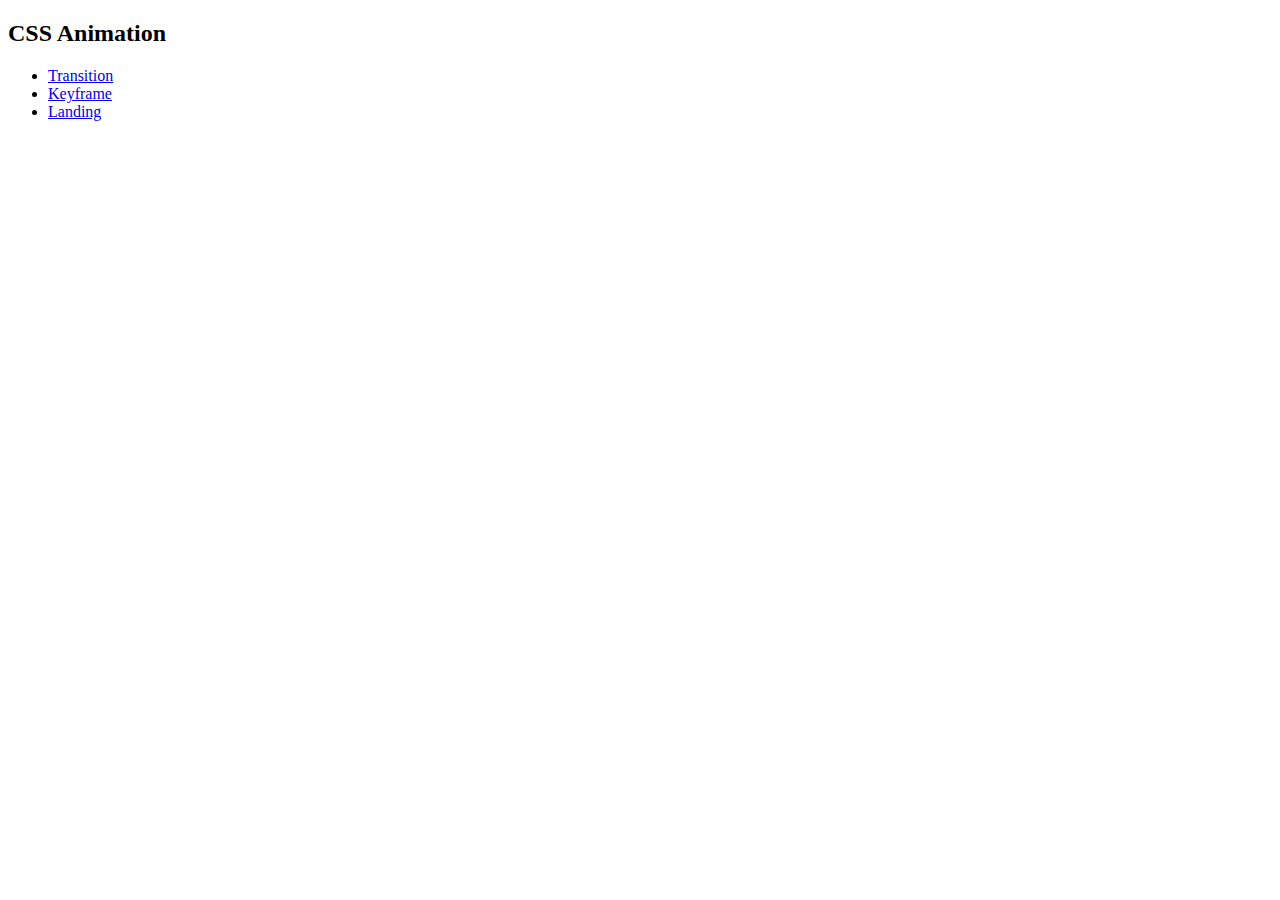
==== landing.html @ 9807cbae "ok" ====
<!DOCTYPE html>
<html lang="en">
<head>
    <meta charset="UTF-8">
    <meta name="viewport" content="width=device-width, initial-scale=1.0">
    <meta http-equiv="X-UA-Compatible" content="ie=edge">
    <title>Document</title>
</head>
<body>
    <h2>CSS Animation</h2>
    <ul>
        <li><a href="transition.html">Transition</a></li>
        <li><a href="keyframe.html">Keyframe</a></li>
        <li><a href="landing.html">Landing</a></li>
    </ul>
</body>
</html>
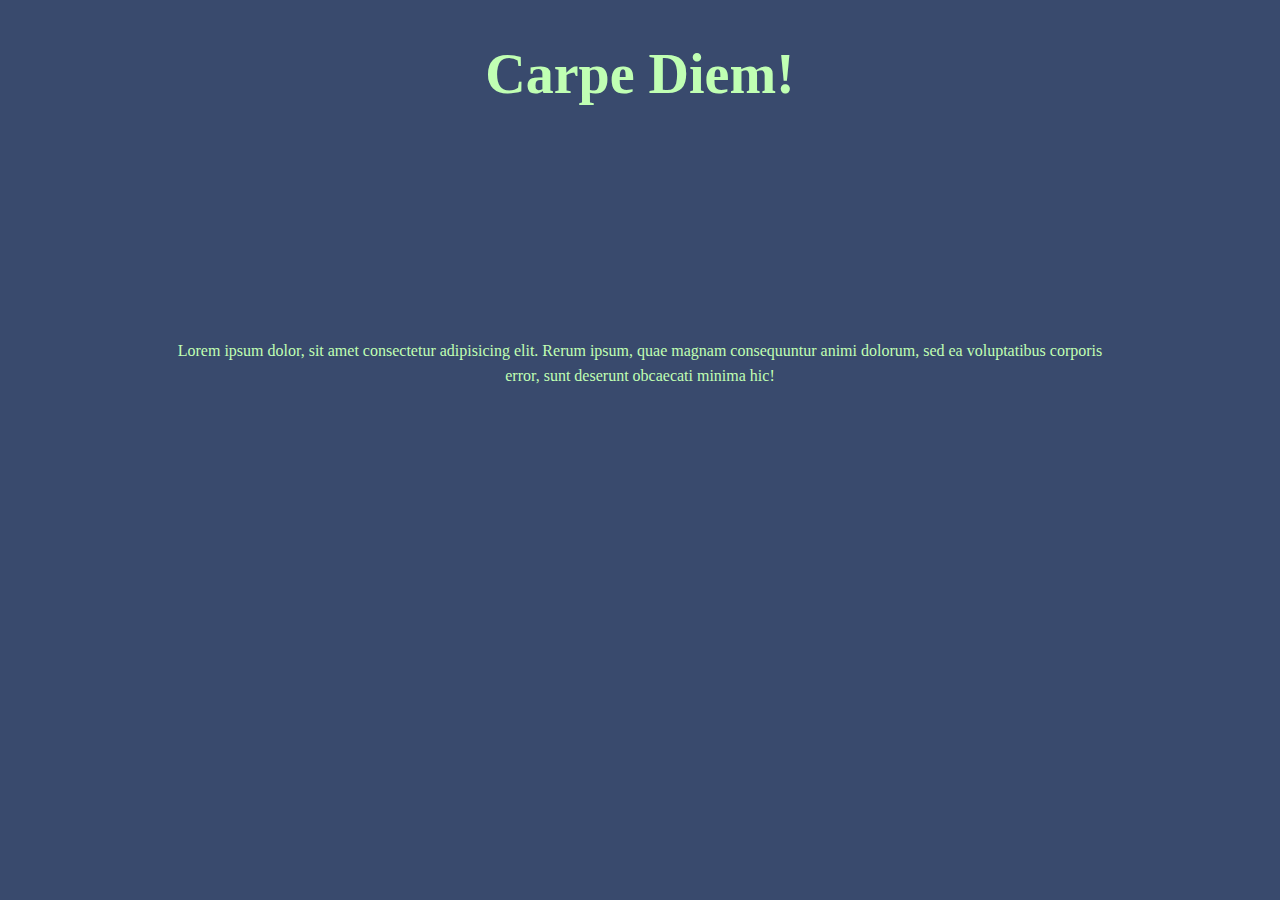
==== commit 07e2a5dd: "final commit" ====
--- a/landing.html
+++ b/landing.html
@@ -4,14 +4,19 @@
     <meta charset="UTF-8">
     <meta name="viewport" content="width=device-width, initial-scale=1.0">
     <meta http-equiv="X-UA-Compatible" content="ie=edge">
-    <title>Document</title>
+    <link rel="stylesheet" href="css/landing.css">
+    <title>Landing Page</title>
 </head>
 <body>
-    <h2>CSS Animation</h2>
-    <ul>
-        <li><a href="transition.html">Transition</a></li>
-        <li><a href="keyframe.html">Keyframe</a></li>
-        <li><a href="landing.html">Landing</a></li>
-    </ul>
+    <header id="showcase">
+        <h1>Carpe Diem!</h1>
+    </header>
+
+    <div id="content" class="container">
+        Lorem ipsum dolor, sit amet consectetur adipisicing elit. Rerum ipsum, quae magnam consequuntur animi dolorum, sed ea voluptatibus corporis error, sunt deserunt obcaecati minima hic!
+    </div>
+    
+    <a href="#" class="btn">Learn More</a>
+
 </body>
 </html>--- a/css/landing.css
+++ b/css/landing.css
@@ -0,0 +1,67 @@
+body {
+    background-color: #394a6d;
+    color: #c0ffb3;
+    text-align: center;
+    line-height: 1.6;
+}
+
+.container {
+    max-width: 960px;
+    margin: auto;
+    padding: 0 2rem;
+}
+
+#showcase {
+    height: 300px;
+}
+
+#showcase h1 {
+    font-size: 3.5rem;
+    line-height: 1.3;
+    position: relative;
+    animation-name: heading;
+    animation-duration: 3s;
+    animation-fill-mode: forwards;
+}
+
+@keyframes heading {
+    0% {top: -50px;}
+    100% { top: 200px;}
+}
+
+#content {
+    position: relative;
+    animation-name: content;
+    animation-duration: 3s;
+    animation-fill-mode: forwards;
+}
+
+@keyframes content {
+    0% {left: -1000px}
+    100% {left: 0;}
+}
+
+.btn {
+    display: inline-block;
+    color: #fff;
+    text-decoration: none;
+    padding: 1rem;
+    margin: 2rem;
+    border: 1px solid #fff;
+    opacity: 0;
+    animation-name: button;
+    animation-duration: 3s;
+    animation-fill-mode: forwards;
+    transition-property: transform;
+    transition-duration: 1s;
+    text-transform: uppercase;
+}
+
+.btn:hover {
+    transform: rotateY(360deg); 
+}
+
+@keyframes button {
+    0% {opacity: 0;}
+    100% {opacity: 1;}
+}
